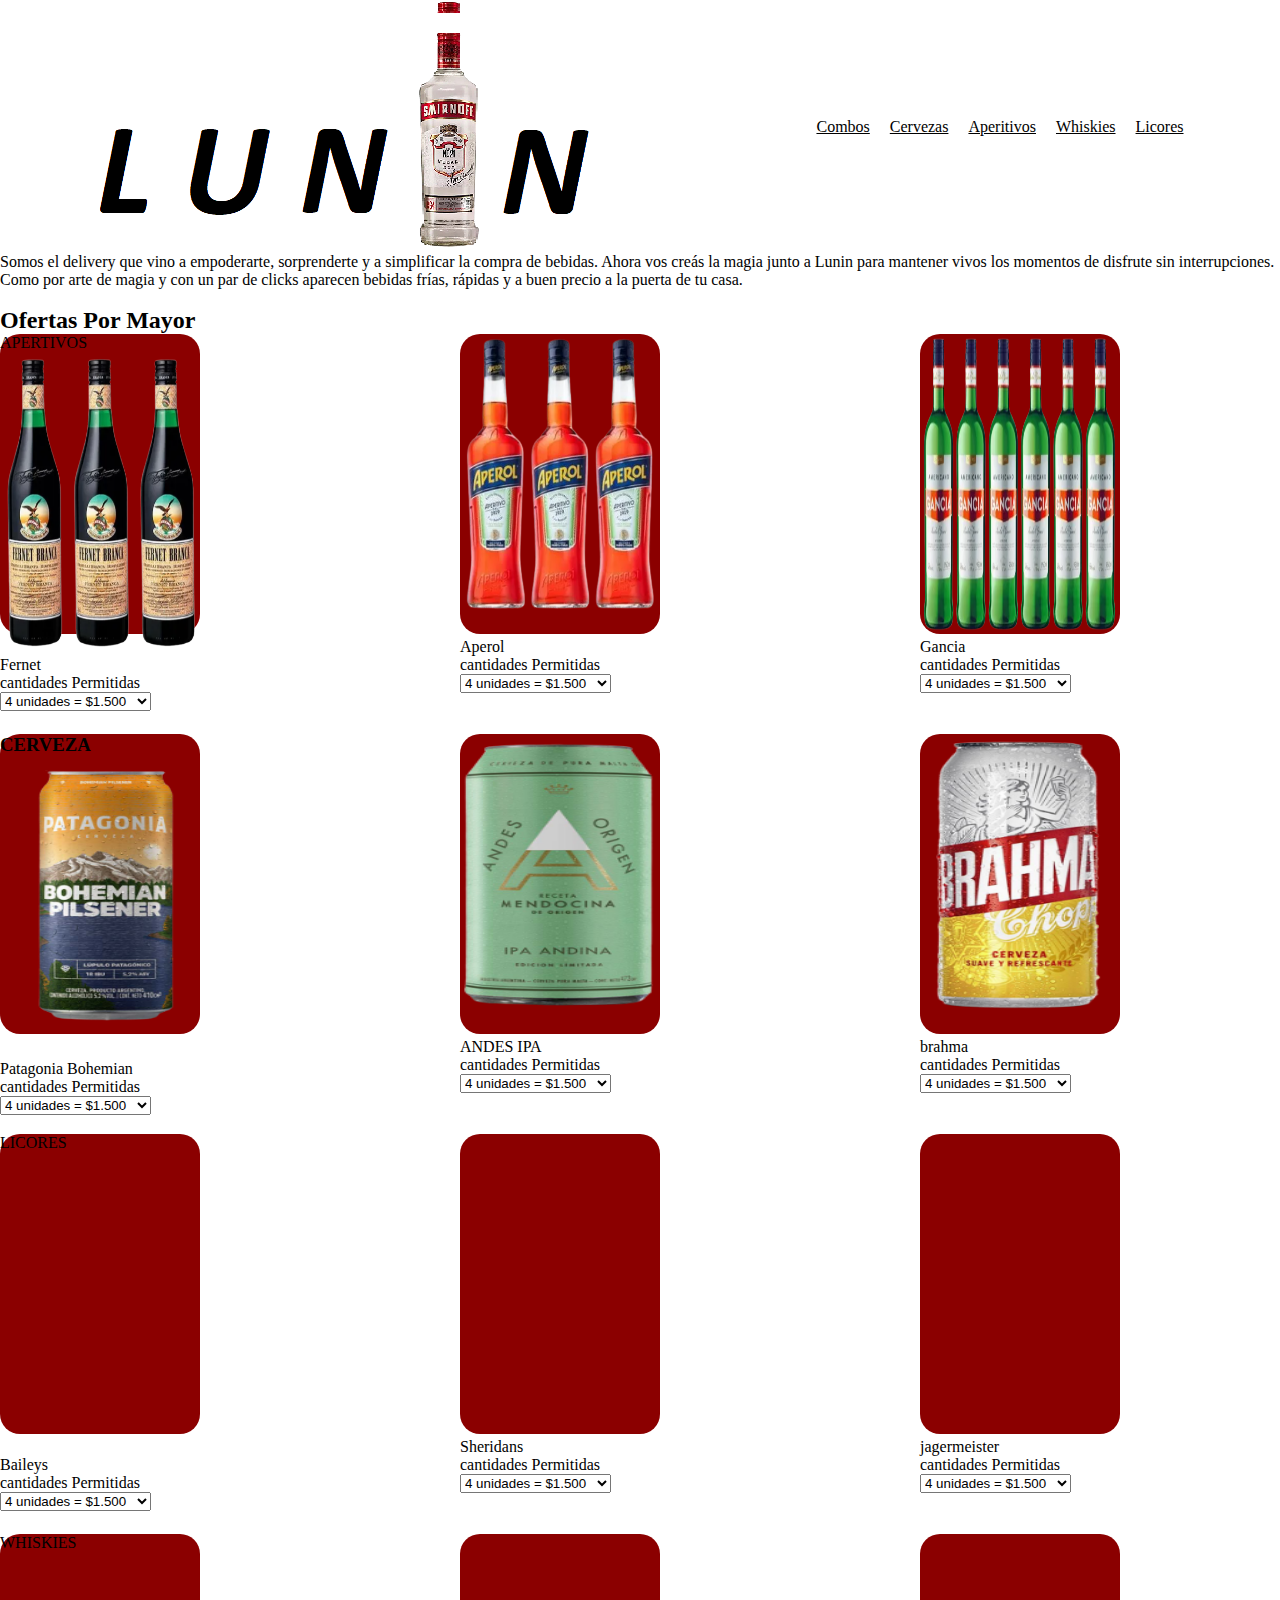
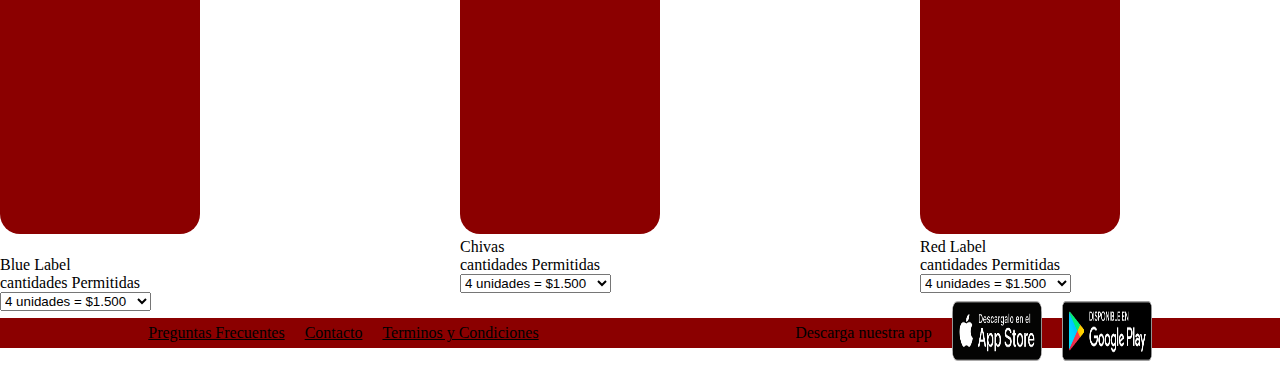
==== index.html @ 8639eefe "primera subida de archivos" ====
<!DOCTYPE html>
<html lang="en">
<head>
    <meta charset="UTF-8">
    <meta http-equiv="X-UA-Compatible" content="IE=edge">
    <meta name="viewport" content="width=device-width, initial-scale=1.0">
    <title>Lunin</title>
    <link href="https://unpkg.com/aos@2.3.1/dist/aos.css" rel="stylesheet">
    <link rel="stylesheet" href="./estilos.css">
</head>
<body class="fondo">
    <header>
        <nav>
            <img clas="logo1" src="./imagenes/LOGOPEQUEÑO-removebg-preview.png" alt="logo">
             <ul class="Listas">
                <li><a href="./Inicio/combos.html">Combos</a></li>
                <li><a href="./Inicio/cervezas.html">Cervezas</a></li>
                <li><a href="./Inicio/aperitivos.html">Aperitivos</a></li>
                <li><a href="./Inicio/whiskies.html">Whiskies</a></li>
                <li><a href="./Inicio/licores.html">Licores</a></li>
            </ul>
        </nav>
    </header>
        <p>Somos el delivery que vino a empoderarte, sorprenderte y a simplificar la compra de bebidas. Ahora vos creás la magia junto a Lunin para mantener vivos los momentos de disfrute sin interrupciones. Como por arte de magia y con un par de clicks aparecen bebidas frías, rápidas y a buen precio a la puerta de tu casa.</p>
<br>
 <main>
    <H2>Ofertas Por Mayor</H2>
        <section class="ofertas">
            <article class="artcontainer">
            <p>APERTIVOS</p>
            <img class="producto" src="./imagenes/aperitivo1-removebg-preview.png" alt="fernet" data-aos="flip-left">
            <p>Fernet</p>
            <p>cantidades Permitidas</p>
                <select name="unidades" id="unidades">
                    <option value="1">4 unidades = $1.500</option>
                    <option value="2">8 unidades = $2.800</option>
                    <option value="3">10 unidades = $4.000</option>          
                </select>
        </article>
        <article class="artcontainer">
            <img class="producto" src="./imagenes/aperitivo2-removebg-preview.png" alt="aperol" data-aos="flip-left">
                <p>Aperol</p>
                <p>cantidades Permitidas</p>
            <select name="unidades" id="unidades">
                <option value="1">4 unidades = $1.500</option>
                <option value="2">8 unidades = $2.800</option>
                <option value="3">10 unidades = $4.000</option>          
            </select>
        </article>
         <article class="artcontainer">
            <img class="producto" src="./imagenes/aperitivo3-removebg-preview.png" alt="gancia" data-aos="flip-left">
            <p>Gancia</p>
            <p>cantidades Permitidas</p>
            <select name="unidades" id="unidades">
                <option value="1">4 unidades = $1.500</option>
                <option value="2">8 unidades = $2.800</option>
                <option value="3">10 unidades = $4.000</option>          
            </select>
        </article>
        <article class="artcontainer">
            <h3>CERVEZA</h3>
            <img class="producto" src="./imagenes/cerveza1-removebg-preview.png" alt="patagonia-bohemian" data-aos="flip-left">
            <p>Patagonia Bohemian</p>
            <p>cantidades Permitidas</p>
            <select name="unidades" id="unidades">
                <option value="1">4 unidades = $1.500</option>
                <option value="2">8 unidades = $2.800</option>
                <option value="3">10 unidades = $4.000</option>          
            </select>
        </article>
        <article class="artcontainer">
            <img class="producto" src="./imagenes/cerveza2-removebg-preview.png" alt="andes-ipa" data-aos="flip-left">
            <p>ANDES IPA</p>
            <p>cantidades Permitidas</p>
            <select name="unidades" id="unidades">
                <option value="1">4 unidades = $1.500</option>
                <option value="2">8 unidades = $2.800</option>
                <option value="3">10 unidades = $4.000</option>          
            </select>
        </article>
        <article class="artcontainer">
            <img class="producto" src="./imagenes/cerveza3-removebg-preview.png" alt="brahma" data-aos="flip-left">
            <p>brahma</p>
            <p>cantidades Permitidas</p>
            <select name="unidades" id="unidades">
                <option value="1">4 unidades = $1.500</option>
                <option value="2">8 unidades = $2.800</option>
                <option value="3">10 unidades = $4.000</option>          
            </select>
        </article>
        <article class="artcontainer">
            <P>LICORES</P>
            <img class="producto" src="./imagenes/licor1-removebg-preview.png" alt="baileys" data-aos="flip-left">
            <p>Baileys</p>
            <p>cantidades Permitidas</p>
            <select name="unidades" id="unidades">
                <option value="1">4 unidades = $1.500</option>
                <option value="2">8 unidades = $2.800</option>
                <option value="3">10 unidades = $4.000</option>          
            </select>
        </article>
        <article class="artcontainer">
            <img class="producto" src="./imagenes/licor2-removebg-preview.png" alt="sheridans" data-aos="flip-left">
            <p>Sheridans</p>
            <p>cantidades Permitidas</p>
            <select name="unidades" id="unidades">
                <option value="1">4 unidades = $1.500</option>
                <option value="2">8 unidades = $2.800</option>
                <option value="3">10 unidades = $4.000</option>          
            </select>
        </article>
        <article class="artcontainer">
            <img class="producto" src="./imagenes/licor3-removebg-preview.png" alt="jagermeister" data-aos="flip-left">
            <p>jagermeister</p>
            <p>cantidades Permitidas</p>
            <select name="unidades" id="unidades">
                <option value="1">4 unidades = $1.500</option>
                <option value="2">8 unidades = $2.800</option>
                <option value="3">10 unidades = $4.000</option>          
            </select>
        </article>
        <article class="artcontainer">
            <p>WHISKIES</p>
            <img class="producto" src="./imagenes/wis1-removebg-preview.png" alt="blue-label" data-aos="flip-left">
            <p>Blue Label</p>
            <p>cantidades Permitidas</p>
            <select name="unidades" id="unidades">
                <option value="1">4 unidades = $1.500</option>
                <option value="2">8 unidades = $2.800</option>
                <option value="3">10 unidades = $4.000</option>          
            </select>
        </article>
        <article class="artcontainer">
            <img class="producto" src="./imagenes/wis2-removebg-preview.png" alt="chivas" data-aos="flip-left">
            <p>Chivas</p>
            <p>cantidades Permitidas</p>
            <select name="unidades" id="unidades">
                <option value="1">4 unidades = $1.500</option>
                <option value="2">8 unidades = $2.800</option>
                <option value="3">10 unidades = $4.000</option>          
            </select>
        </article>
        <article class="artcontainer">
            <img class="producto" src="./imagenes/wis3-removebg-preview.png" alt="red-label" data-aos="flip-left">
            <p>Red Label</p>
            <p>cantidades Permitidas</p>
            <select name="unidades" id="unidades">
                <option value="1">4 unidades = $1.500</option>
                <option value="2">8 unidades = $2.800</option>
                <option value="3">10 unidades = $4.000</option>          
            </select>
        </article>
    </section> 
    </main>  
<br>
<br>
<br>
<footer class="final">
    <ul>
        <li><a href="./FinalDePagina/Preguntas.html">Preguntas Frecuentes</a></li>
        <li><a href="./FinalDePagina/Contacto-formulario.html">Contacto</a></li>
        <li><a href="./FinalDePagina/terminos-condiciones.html">Terminos y Condiciones</a></li>
    </ul>
    <ul>
        <span>Descarga nuestra app</span>
        <li>
            <a href="https://apps.apple.com/">
                <img class="imgFinal"src="../imagenes/appstore.png" alt="app-store">
            </a>
        </li>
        <li>
            <a href="https://play.google.com/">
                <img class="imgFinal"src="../imagenes/googleplay.png" alt="google-play">
            </a>
        </li>
    </ul>
</footer> 

<script src="https://unpkg.com/aos@2.3.1/dist/aos.js"></script>
<script>
    AOS.init();
  </script>
</body>
</html>
---- estilos.css ----
*   {margin: 0;
    padding: 0;
}
.ofertas{display: grid;

    grid-template-columns: 1fr 1fr 1fr;
    grid-template-rows: 1fr 1fr 1fr 1fr;
    grid-gap: 100px;}

nav{display: flex;
        align-items: center;
        justify-content: space-around;}   
.aperitivos {
     display: grid;
    grid-template-columns: 1fr 1fr 1fr;
    grid-template-rows: 1fr 1fr ;
    grid-gap: 100px;}
    
.artcontainer {background-color: darkred;
    width: 200px;
    height: 300px;
    border-radius: 20px;}
    
.producto {width: 200px;
    height: 300px;}
    
.final {background-color: darkred; 
        margin-top: 30px;
        height: 30px;
        display: flex;
        align-items: center;
        justify-content: space-around;}
        
.imgFinal {width: 90px; height: 60px;}
ul  {display: flex;
            align-items: center;}
li  {list-style: none;
                margin-left: 20px;  }
                
a   {color: black;
                height: 80px;}
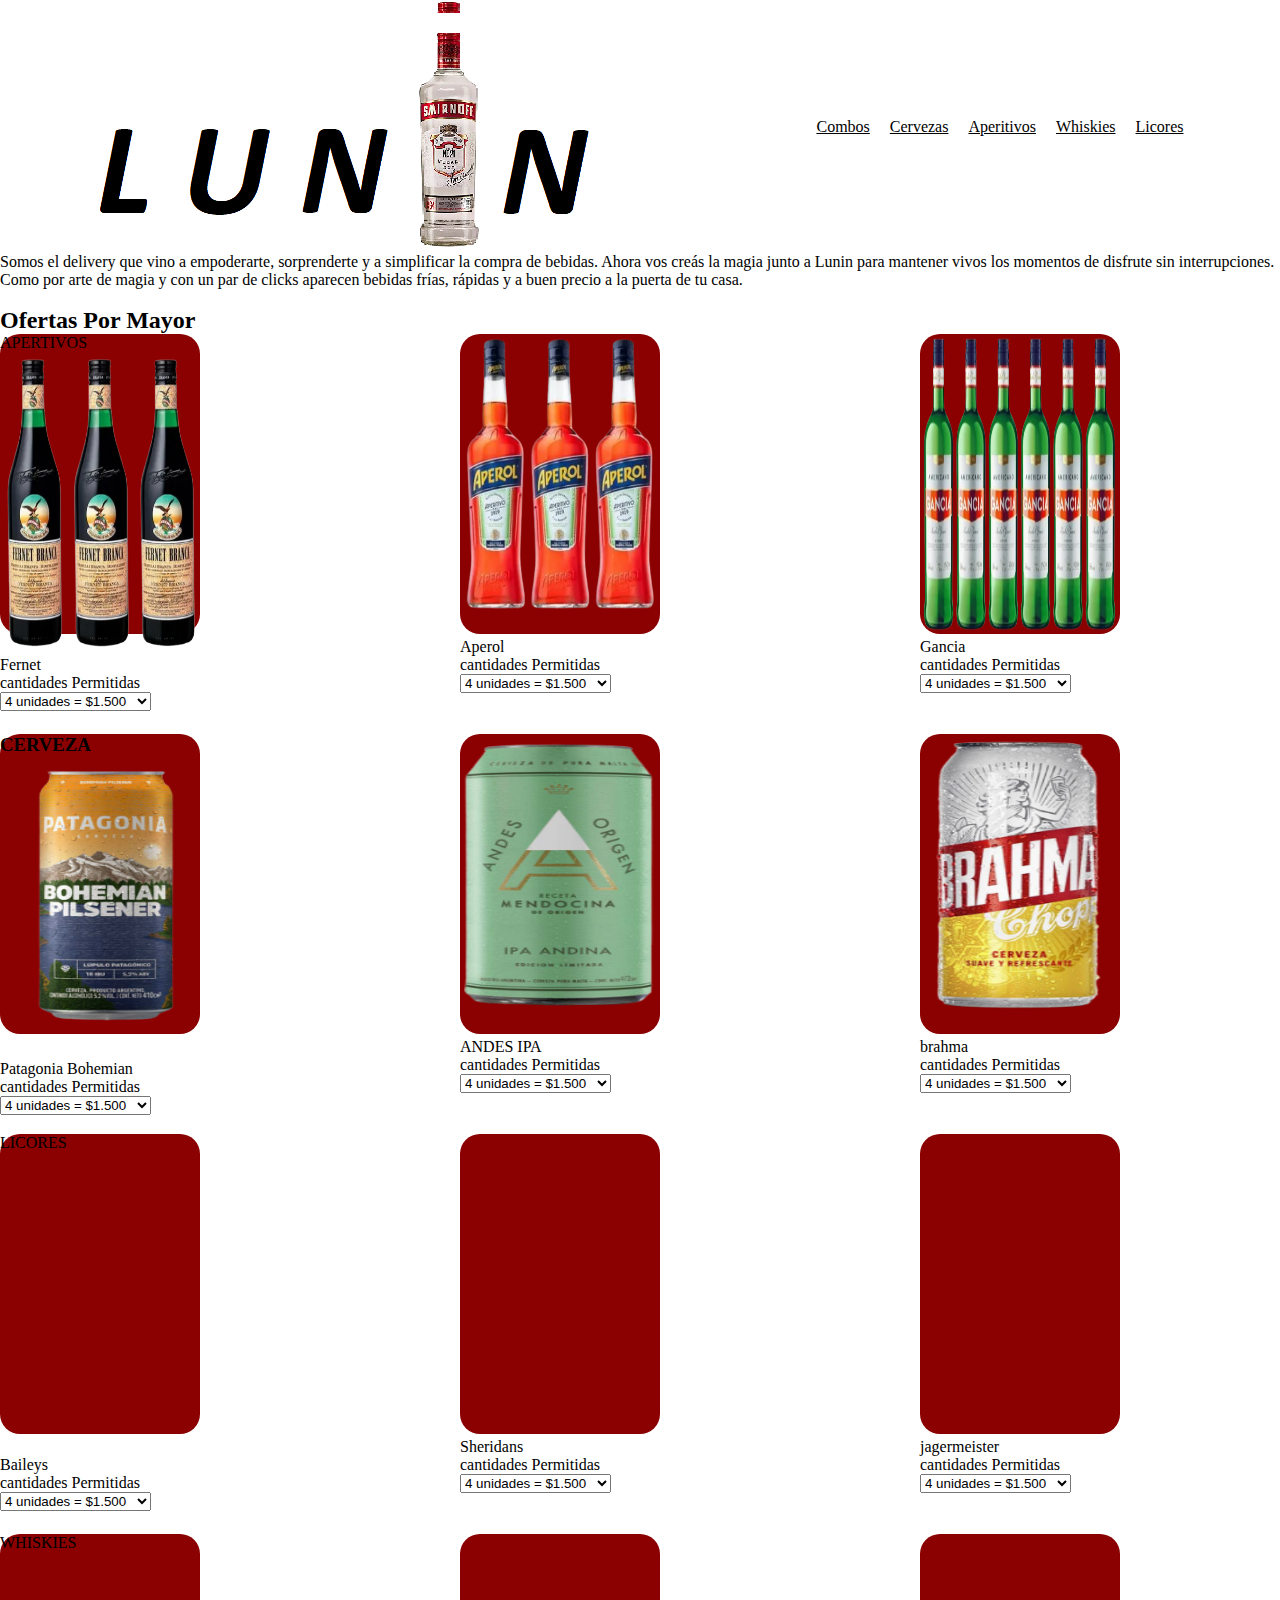
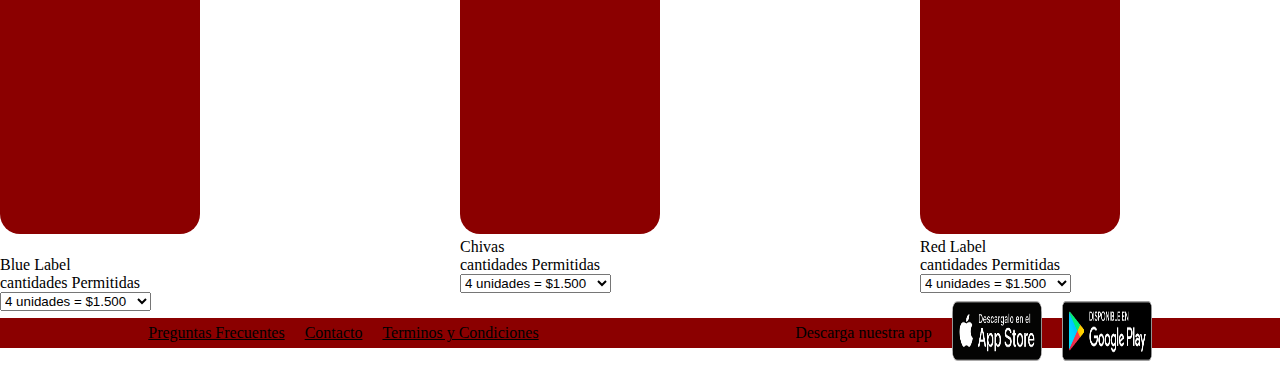
==== commit d6be31d8: "s" ====
--- a/index.html
+++ b/index.html
@@ -11,7 +11,7 @@
 <body class="fondo">
     <header>
         <nav>
-            <img clas="logo1" src="./imagenes/LOGOPEQUEÑO-removebg-preview.png" alt="logo">
+            <img clas="logo-principal" src="./imagenes/LOGOPEQUEÑO-removebg-preview.png" alt="logo">
              <ul class="Listas">
                 <li><a href="./Inicio/combos.html">Combos</a></li>
                 <li><a href="./Inicio/cervezas.html">Cervezas</a></li>
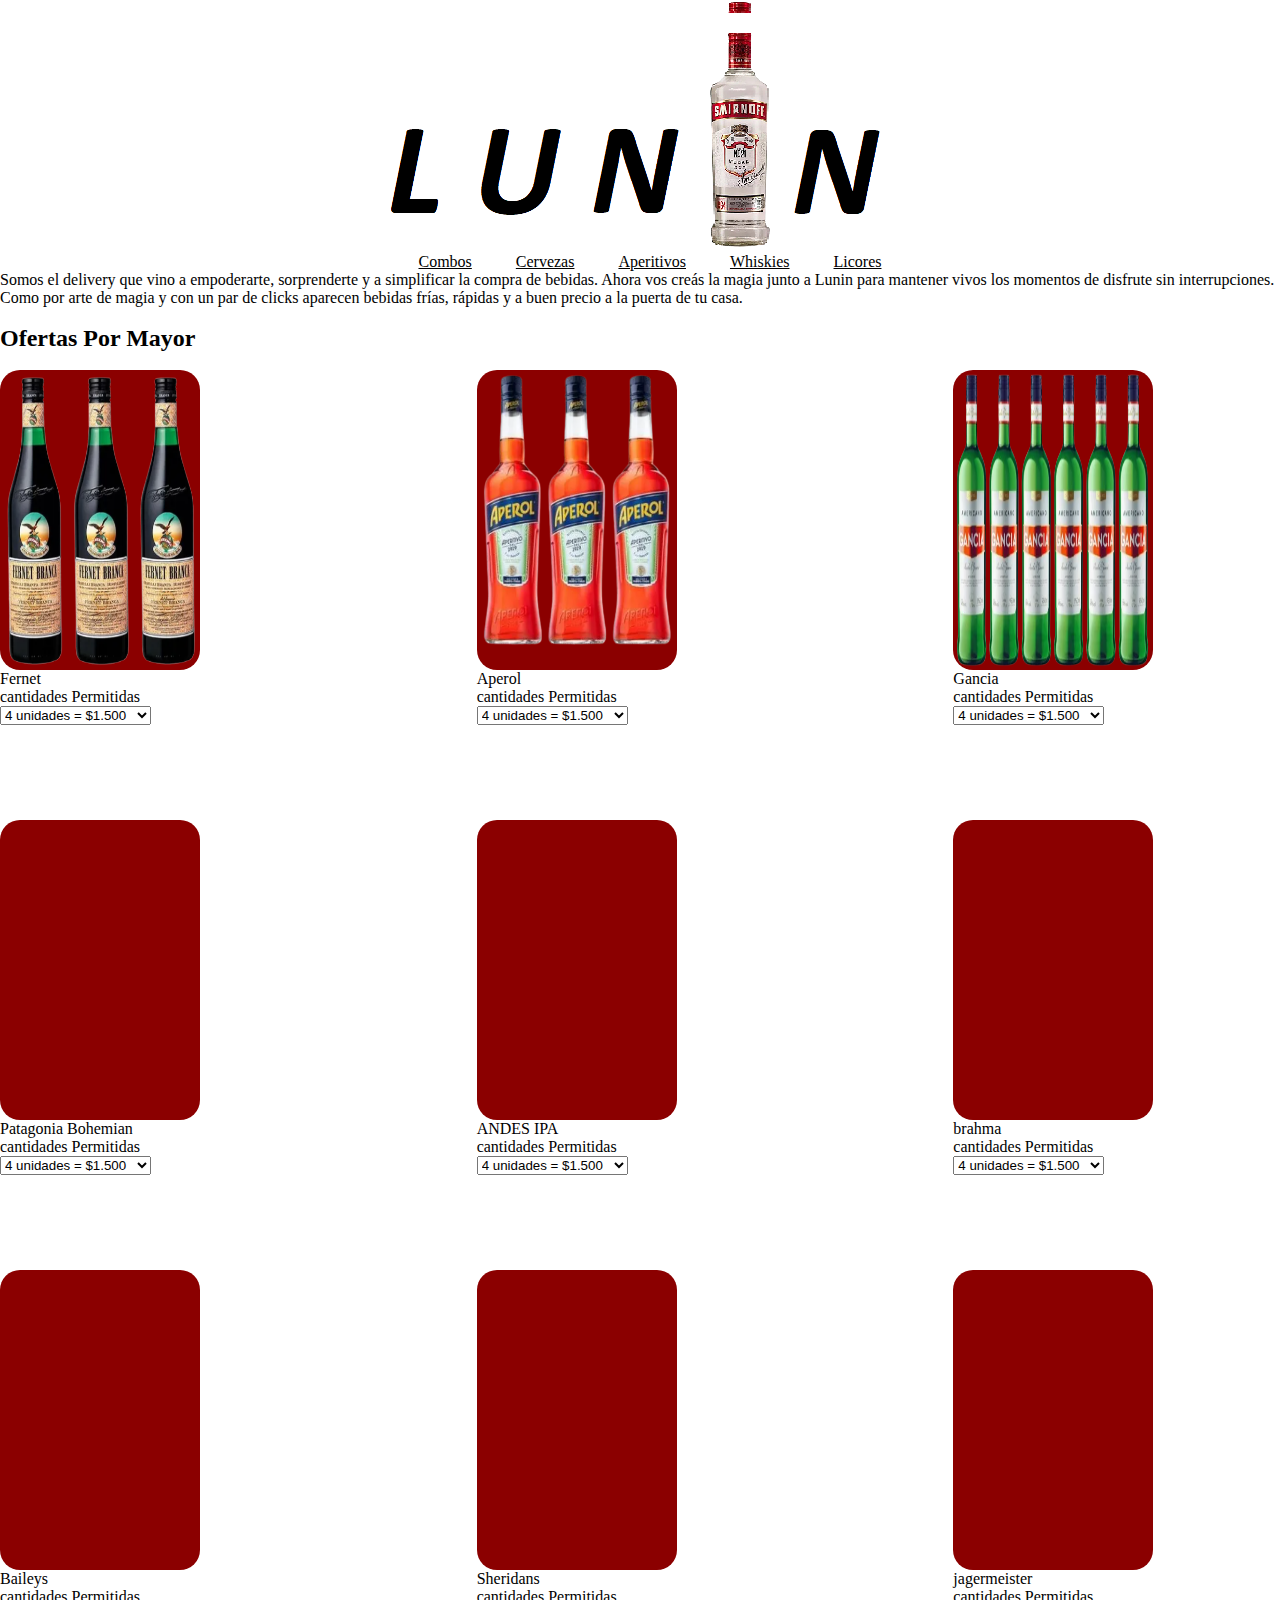
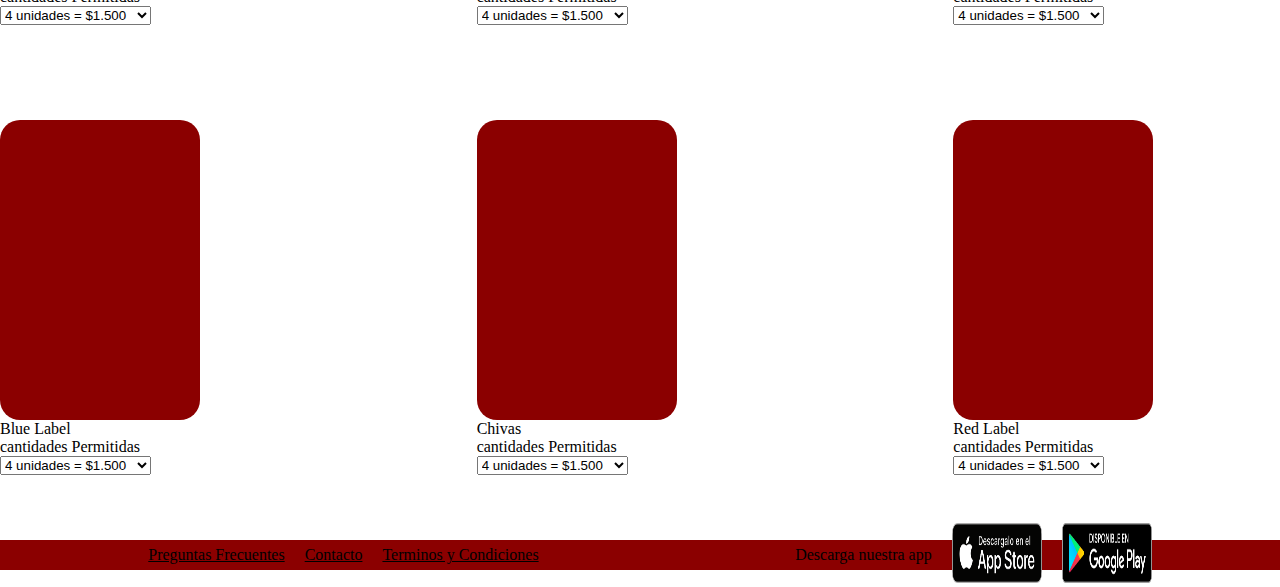
==== commit 04f1fed2: "cambios antes de entrega" ====
--- a/index.html
+++ b/index.html
@@ -5,13 +5,17 @@
     <meta http-equiv="X-UA-Compatible" content="IE=edge">
     <meta name="viewport" content="width=device-width, initial-scale=1.0">
     <title>Lunin</title>
-    <link href="https://unpkg.com/aos@2.3.1/dist/aos.css" rel="stylesheet">
+    <!-- CSS only -->
+<link href="https://cdn.jsdelivr.net/npm/bootstrap@5.2.2/dist/css/bootstrap.min.css" rel="stylesheet" integrity="sha384-Zenh87qX5JnK2Jl0vWa8Ck2rdkQ2Bzep5IDxbcnCeuOxjzrPF/et3URy9Bv1WTRi" crossorigin="anonymous">
+  <!-- JavaScript Bundle with Popper -->
+<script src="https://cdn.jsdelivr.net/npm/bootstrap@5.2.2/dist/js/bootstrap.bundle.min.js" integrity="sha384-OERcA2EqjJCMA+/3y+gxIOqMEjwtxJY7qPCqsdltbNJuaOe923+mo//f6V8Qbsw3" crossorigin="anonymous"></script>
+<link href="https://unpkg.com/aos@2.3.1/dist/aos.css" rel="stylesheet">
     <link rel="stylesheet" href="./estilos.css">
 </head>
 <body class="fondo">
     <header>
         <nav>
-            <img clas="logo-principal" src="./imagenes/LOGOPEQUEÑO-removebg-preview.png" alt="logo">
+            <img class="logo-principal" src="./imagenes/LOGOPEQUEÑO-removebg-preview.png" alt="logo">
              <ul class="Listas">
                 <li><a href="./Inicio/combos.html">Combos</a></li>
                 <li><a href="./Inicio/cervezas.html">Cervezas</a></li>
@@ -23,11 +27,11 @@
     </header>
         <p>Somos el delivery que vino a empoderarte, sorprenderte y a simplificar la compra de bebidas. Ahora vos creás la magia junto a Lunin para mantener vivos los momentos de disfrute sin interrupciones. Como por arte de magia y con un par de clicks aparecen bebidas frías, rápidas y a buen precio a la puerta de tu casa.</p>
 <br>
- <main>
+ <main class="container-fluid">
     <H2>Ofertas Por Mayor</H2>
-        <section class="ofertas">
-            <article class="artcontainer">
-            <p>APERTIVOS</p>
+    <br>
+        <section class="ofertas" class="row">
+            <article class="artcontainer" class="col-sm-12 col-md-6 col-lg-4">
             <img class="producto" src="./imagenes/aperitivo1-removebg-preview.png" alt="fernet" data-aos="flip-left">
             <p>Fernet</p>
             <p>cantidades Permitidas</p>
@@ -37,7 +41,7 @@
                     <option value="3">10 unidades = $4.000</option>          
                 </select>
         </article>
-        <article class="artcontainer">
+        <article class="artcontainer" class="col-sm-12 col-md-6 col-lg-4"> 
             <img class="producto" src="./imagenes/aperitivo2-removebg-preview.png" alt="aperol" data-aos="flip-left">
                 <p>Aperol</p>
                 <p>cantidades Permitidas</p>
@@ -47,7 +51,7 @@
                 <option value="3">10 unidades = $4.000</option>          
             </select>
         </article>
-         <article class="artcontainer">
+         <article class="artcontainer" class="col-sm-12 col-md-6 col-lg-4">
             <img class="producto" src="./imagenes/aperitivo3-removebg-preview.png" alt="gancia" data-aos="flip-left">
             <p>Gancia</p>
             <p>cantidades Permitidas</p>
@@ -57,8 +61,7 @@
                 <option value="3">10 unidades = $4.000</option>          
             </select>
         </article>
-        <article class="artcontainer">
-            <h3>CERVEZA</h3>
+        <article class="artcontainer" class="col-sm-12 col-md-6 col-lg-4">
             <img class="producto" src="./imagenes/cerveza1-removebg-preview.png" alt="patagonia-bohemian" data-aos="flip-left">
             <p>Patagonia Bohemian</p>
             <p>cantidades Permitidas</p>
@@ -68,7 +71,7 @@
                 <option value="3">10 unidades = $4.000</option>          
             </select>
         </article>
-        <article class="artcontainer">
+        <article class="artcontainer" class="col-sm-12 col-md-6 col-lg-4">
             <img class="producto" src="./imagenes/cerveza2-removebg-preview.png" alt="andes-ipa" data-aos="flip-left">
             <p>ANDES IPA</p>
             <p>cantidades Permitidas</p>
@@ -78,7 +81,7 @@
                 <option value="3">10 unidades = $4.000</option>          
             </select>
         </article>
-        <article class="artcontainer">
+        <article class="artcontainer" class="col-sm-12 col-md-6 col-lg-4">
             <img class="producto" src="./imagenes/cerveza3-removebg-preview.png" alt="brahma" data-aos="flip-left">
             <p>brahma</p>
             <p>cantidades Permitidas</p>
@@ -88,8 +91,7 @@
                 <option value="3">10 unidades = $4.000</option>          
             </select>
         </article>
-        <article class="artcontainer">
-            <P>LICORES</P>
+        <article class="artcontainer" class="col-sm-12 col-md-6 col-lg-4">
             <img class="producto" src="./imagenes/licor1-removebg-preview.png" alt="baileys" data-aos="flip-left">
             <p>Baileys</p>
             <p>cantidades Permitidas</p>
@@ -99,7 +101,7 @@
                 <option value="3">10 unidades = $4.000</option>          
             </select>
         </article>
-        <article class="artcontainer">
+        <article class="artcontainer" class="col-sm-12 col-md-6 col-lg-4">
             <img class="producto" src="./imagenes/licor2-removebg-preview.png" alt="sheridans" data-aos="flip-left">
             <p>Sheridans</p>
             <p>cantidades Permitidas</p>
@@ -109,7 +111,7 @@
                 <option value="3">10 unidades = $4.000</option>          
             </select>
         </article>
-        <article class="artcontainer">
+        <article class="artcontainer" class="col-sm-12 col-md-6 col-lg-4">
             <img class="producto" src="./imagenes/licor3-removebg-preview.png" alt="jagermeister" data-aos="flip-left">
             <p>jagermeister</p>
             <p>cantidades Permitidas</p>
@@ -119,8 +121,7 @@
                 <option value="3">10 unidades = $4.000</option>          
             </select>
         </article>
-        <article class="artcontainer">
-            <p>WHISKIES</p>
+        <article class="artcontainer" class="col-sm-12 col-md-6 col-lg-4">
             <img class="producto" src="./imagenes/wis1-removebg-preview.png" alt="blue-label" data-aos="flip-left">
             <p>Blue Label</p>
             <p>cantidades Permitidas</p>
@@ -130,7 +131,7 @@
                 <option value="3">10 unidades = $4.000</option>          
             </select>
         </article>
-        <article class="artcontainer">
+        <article class="artcontainer" class="col-sm-12 col-md-6 col-lg-4">
             <img class="producto" src="./imagenes/wis2-removebg-preview.png" alt="chivas" data-aos="flip-left">
             <p>Chivas</p>
             <p>cantidades Permitidas</p>
@@ -140,7 +141,7 @@
                 <option value="3">10 unidades = $4.000</option>          
             </select>
         </article>
-        <article class="artcontainer">
+        <article class="artcontainer" class="col-sm-12 col-md-6 col-lg-4">
             <img class="producto" src="./imagenes/wis3-removebg-preview.png" alt="red-label" data-aos="flip-left">
             <p>Red Label</p>
             <p>cantidades Permitidas</p>
@@ -152,9 +153,11 @@
         </article>
     </section> 
     </main>  
-<br>
-<br>
-<br>
+    <br>
+    <br>
+    <br>
+    <br>
+    <br>
 <footer class="final">
     <ul>
         <li><a href="./FinalDePagina/Preguntas.html">Preguntas Frecuentes</a></li>
--- a/estilos.css
+++ b/estilos.css
@@ -5,7 +5,7 @@
 
     grid-template-columns: 1fr 1fr 1fr;
     grid-template-rows: 1fr 1fr 1fr 1fr;
-    grid-gap: 100px;}
+    grid-gap: 150px;}
 
 nav{display: flex;
         align-items: center;
@@ -14,8 +14,9 @@
      display: grid;
     grid-template-columns: 1fr 1fr 1fr;
     grid-template-rows: 1fr 1fr ;
-    grid-gap: 100px;}
+    grid-gap: 150px;}
     
+
 .artcontainer {background-color: darkred;
     width: 200px;
     height: 300px;
@@ -40,5 +41,53 @@
 a   {color: black;
                 height: 80px;}
 
+/* MOBILE FIRST */
+header{
+    display: grid;
+    grid-template-columns: auto;
+    /*grid-template-rows: auto auto auto auto auto;*/
+
+}
+
+nav{
+    display: grid;
+    grid-template-columns: auto ;
+    /*grid-template-rows: auto auto auto auto auto;*/
+    justify-content: center;
+    align-items: center;
+}
+
+.logo-principal{
+    justify-self: center;
+}
+
+.grid-header{
+    justify-self: center;
+}
+
+footer{display: grid;
+    grid-template-columns: auto; }
+
+.producto {display: grid;
+    grid-template-columns: auto;
+justify-self: center;}
+
+@media (min-width: 768px){
+    .nav{
+        grid-template-columns: auto auto auto;
+        justify-content: space-around;
+    }
+    ul{
+        display: flex;
+        justify-content: space-around;
+    }
+footer{display: grid;
+        grid-template-columns: auto auto auto; }
+
+.producto {display: grid;
+            grid-template-columns: auto;
+        justify-self: center;}
+    
+}    
 
                   
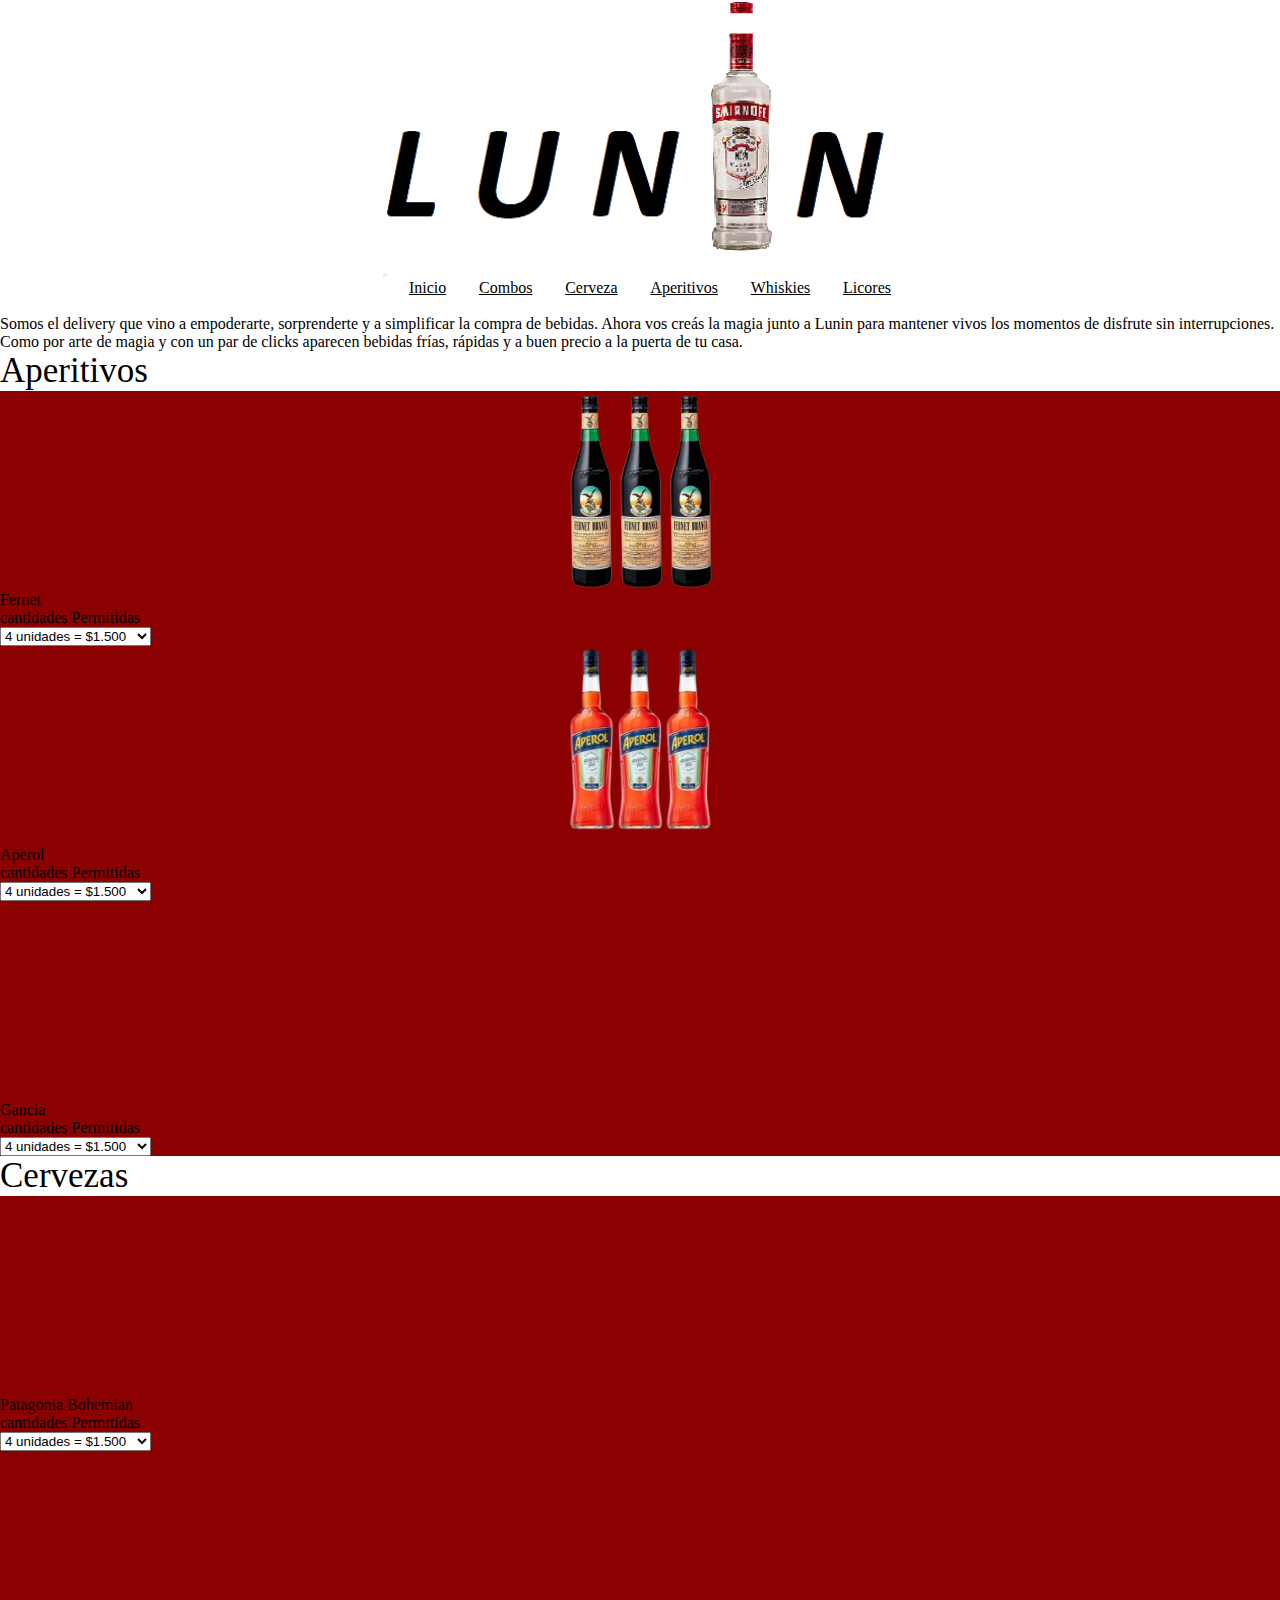
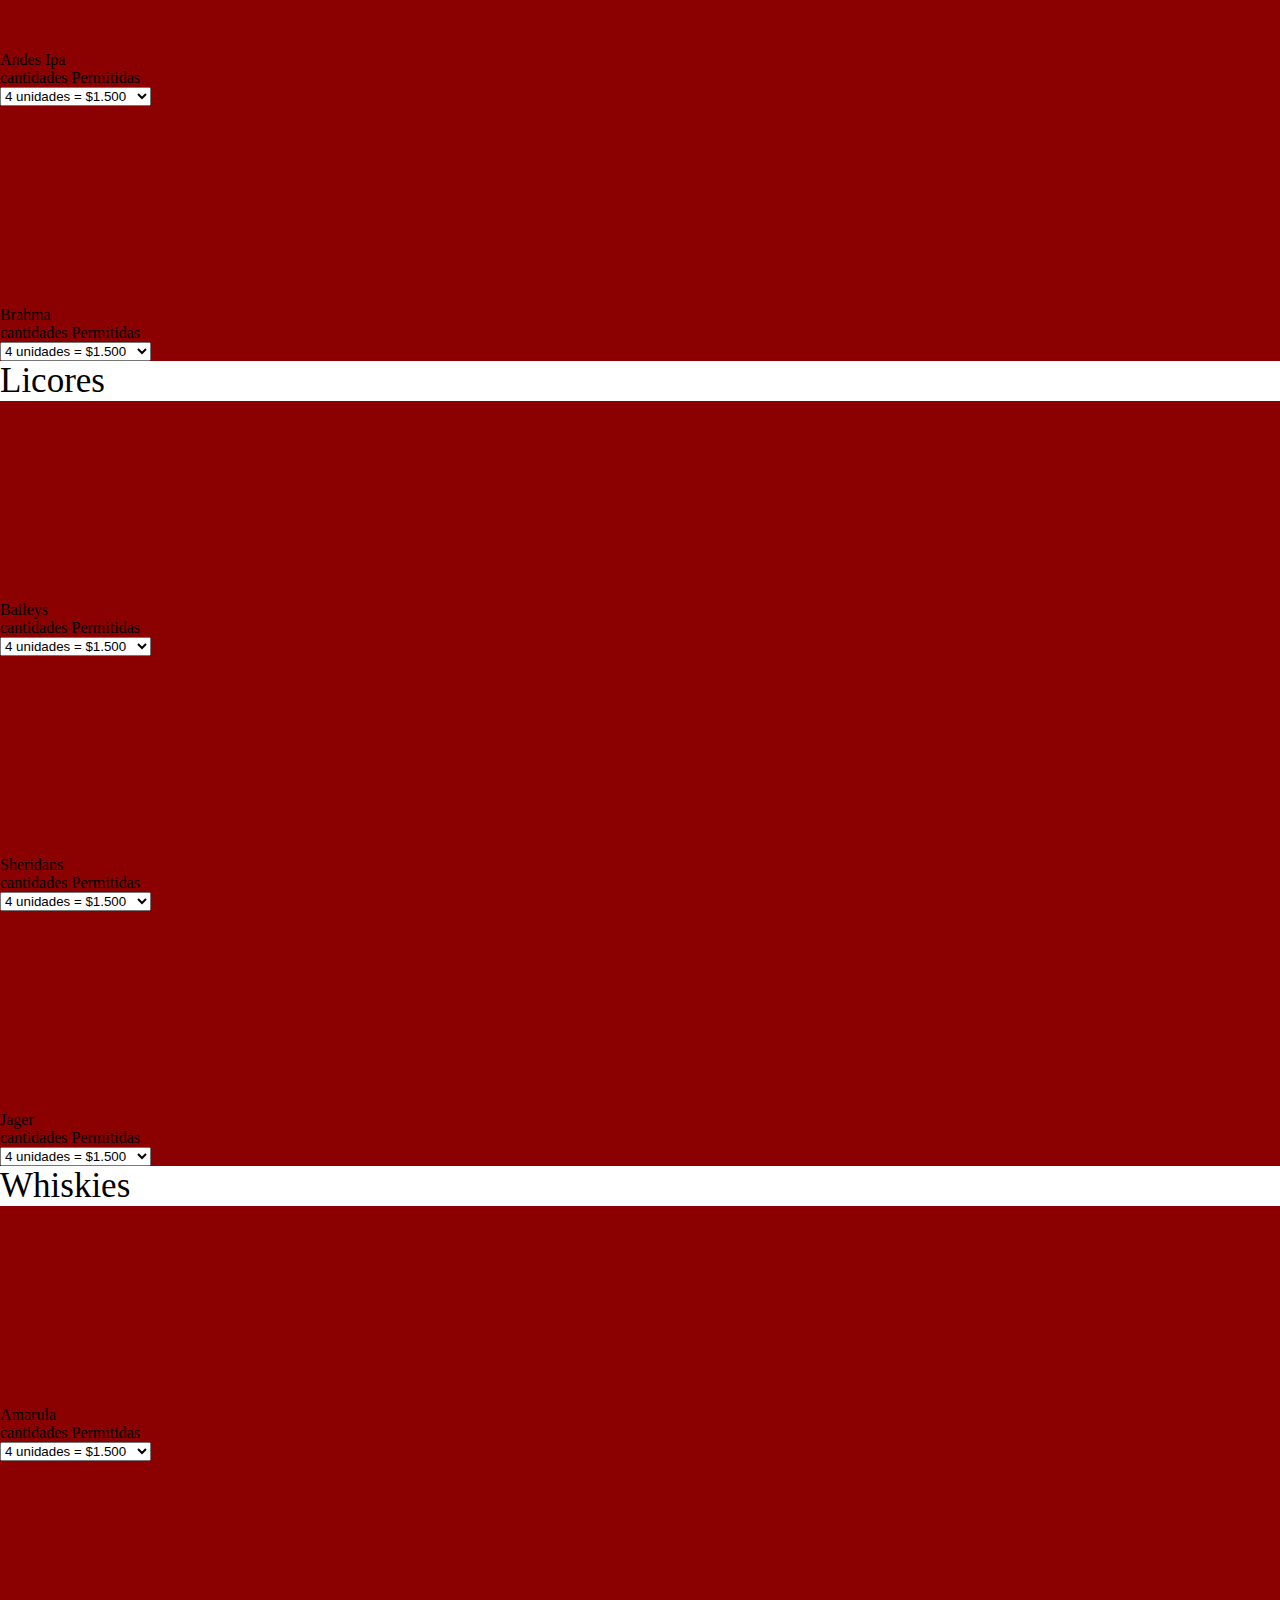
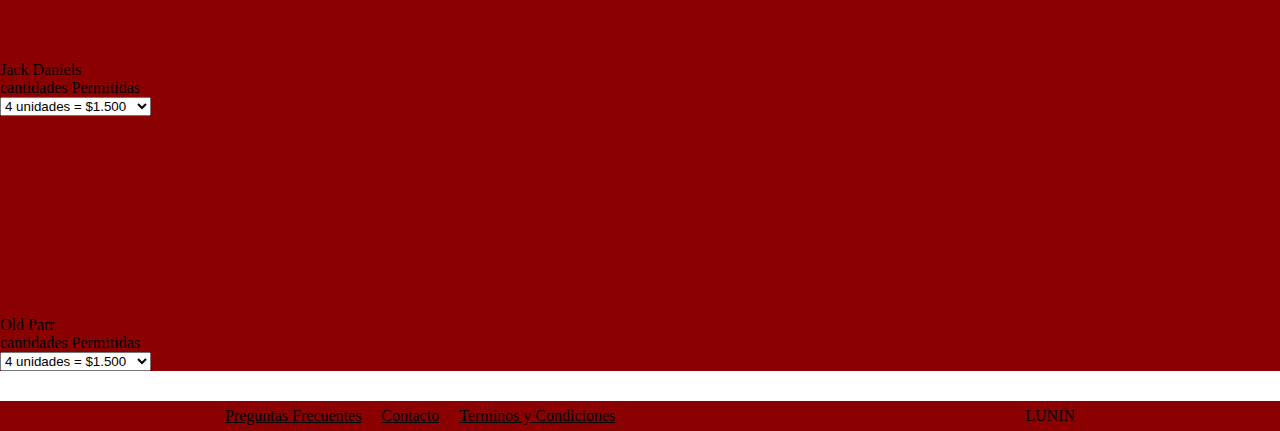
==== commit 205de7dd: "correcion re-entrega" ====
--- a/index.html
+++ b/index.html
@@ -5,178 +5,199 @@
     <meta http-equiv="X-UA-Compatible" content="IE=edge">
     <meta name="viewport" content="width=device-width, initial-scale=1.0">
     <title>Lunin</title>
-    <!-- CSS only -->
 <link href="https://cdn.jsdelivr.net/npm/bootstrap@5.2.2/dist/css/bootstrap.min.css" rel="stylesheet" integrity="sha384-Zenh87qX5JnK2Jl0vWa8Ck2rdkQ2Bzep5IDxbcnCeuOxjzrPF/et3URy9Bv1WTRi" crossorigin="anonymous">
   <!-- JavaScript Bundle with Popper -->
 <script src="https://cdn.jsdelivr.net/npm/bootstrap@5.2.2/dist/js/bootstrap.bundle.min.js" integrity="sha384-OERcA2EqjJCMA+/3y+gxIOqMEjwtxJY7qPCqsdltbNJuaOe923+mo//f6V8Qbsw3" crossorigin="anonymous"></script>
 <link href="https://unpkg.com/aos@2.3.1/dist/aos.css" rel="stylesheet">
-    <link rel="stylesheet" href="./estilos.css">
+<link rel="preconnect" href="https://fonts.googleapis.com">
+<link rel="preconnect" href="https://fonts.gstatic.com" crossorigin>
+<link href="https://fonts.googleapis.com/css2?family=Bungee+Spice&display=swap" rel="stylesheet">   
+<link rel="stylesheet" href="./estilos.css">
 </head>
 <body class="fondo">
     <header>
-        <nav>
-            <img class="logo-principal" src="./imagenes/LOGOPEQUEÑO-removebg-preview.png" alt="logo">
-             <ul class="Listas">
-                <li><a href="./Inicio/combos.html">Combos</a></li>
-                <li><a href="./Inicio/cervezas.html">Cervezas</a></li>
-                <li><a href="./Inicio/aperitivos.html">Aperitivos</a></li>
-                <li><a href="./Inicio/whiskies.html">Whiskies</a></li>
-                <li><a href="./Inicio/licores.html">Licores</a></li>
-            </ul>
-        </nav>
+        <nav class="navbar navbar-expand-lg bg-light">
+            <div class="container-fluid">
+              <a class="navbar-brand" href="#"><img src="./imagenes/LOGOPEQUEÑO-removebg-preview.png" width="100%" height="100%" alt=""></a>
+              <button class="navbar-toggler" type="button" data-bs-toggle="collapse" data-bs-target="#navbarNav" aria-controls="navbarNav" aria-expanded="false" aria-label="Toggle navigation">
+                <span class="navbar-toggler-icon"></span>
+              </button>
+              <div class="collapse navbar-collapse" id="navbarNav">
+                <ul class="navbar-nav">
+                  <li class="nav-item">
+                    <a class="nav-link active" aria-current="page" href="./index.html">Inicio</a>
+                  </li>
+                  <li class="nav-item">
+                    <a class="nav-link" href="./Inicio/combos.html">Combos</a>
+                  </li>
+                  <li class="nav-item">
+                    <a class="nav-link" href="./Inicio/cervezas.html">Cerveza</a>
+                  </li>
+                  <li class="nav-item">
+                    <a class="nav-link" href="./Inicio/aperitivos.html">Aperitivos</a>
+                  </li>
+                  <li class="nav-item">
+                    <a class="nav-link" href="./Inicio/whiskies.html">Whiskies</a>
+                  </li>
+                  <li class="nav-item">
+                    <a class="nav-link" href="./Inicio/licores.html">Licores</a>
+                  </li>
+                </ul>
+              </div>
+            </div>
+          </nav>
+          <br>
     </header>
-        <p>Somos el delivery que vino a empoderarte, sorprenderte y a simplificar la compra de bebidas. Ahora vos creás la magia junto a Lunin para mantener vivos los momentos de disfrute sin interrupciones. Como por arte de magia y con un par de clicks aparecen bebidas frías, rápidas y a buen precio a la puerta de tu casa.</p>
-<br>
- <main class="container-fluid">
-    <H2>Ofertas Por Mayor</H2>
-    <br>
-        <section class="ofertas" class="row">
-            <article class="artcontainer" class="col-sm-12 col-md-6 col-lg-4">
-            <img class="producto" src="./imagenes/aperitivo1-removebg-preview.png" alt="fernet" data-aos="flip-left">
-            <p>Fernet</p>
-            <p>cantidades Permitidas</p>
-                <select name="unidades" id="unidades">
-                    <option value="1">4 unidades = $1.500</option>
-                    <option value="2">8 unidades = $2.800</option>
-                    <option value="3">10 unidades = $4.000</option>          
-                </select>
-        </article>
-        <article class="artcontainer" class="col-sm-12 col-md-6 col-lg-4"> 
-            <img class="producto" src="./imagenes/aperitivo2-removebg-preview.png" alt="aperol" data-aos="flip-left">
-                <p>Aperol</p>
-                <p>cantidades Permitidas</p>
-            <select name="unidades" id="unidades">
-                <option value="1">4 unidades = $1.500</option>
-                <option value="2">8 unidades = $2.800</option>
-                <option value="3">10 unidades = $4.000</option>          
-            </select>
-        </article>
-         <article class="artcontainer" class="col-sm-12 col-md-6 col-lg-4">
-            <img class="producto" src="./imagenes/aperitivo3-removebg-preview.png" alt="gancia" data-aos="flip-left">
-            <p>Gancia</p>
-            <p>cantidades Permitidas</p>
-            <select name="unidades" id="unidades">
-                <option value="1">4 unidades = $1.500</option>
-                <option value="2">8 unidades = $2.800</option>
-                <option value="3">10 unidades = $4.000</option>          
-            </select>
-        </article>
-        <article class="artcontainer" class="col-sm-12 col-md-6 col-lg-4">
-            <img class="producto" src="./imagenes/cerveza1-removebg-preview.png" alt="patagonia-bohemian" data-aos="flip-left">
-            <p>Patagonia Bohemian</p>
-            <p>cantidades Permitidas</p>
-            <select name="unidades" id="unidades">
-                <option value="1">4 unidades = $1.500</option>
-                <option value="2">8 unidades = $2.800</option>
-                <option value="3">10 unidades = $4.000</option>          
-            </select>
-        </article>
-        <article class="artcontainer" class="col-sm-12 col-md-6 col-lg-4">
-            <img class="producto" src="./imagenes/cerveza2-removebg-preview.png" alt="andes-ipa" data-aos="flip-left">
-            <p>ANDES IPA</p>
-            <p>cantidades Permitidas</p>
-            <select name="unidades" id="unidades">
-                <option value="1">4 unidades = $1.500</option>
-                <option value="2">8 unidades = $2.800</option>
-                <option value="3">10 unidades = $4.000</option>          
-            </select>
-        </article>
-        <article class="artcontainer" class="col-sm-12 col-md-6 col-lg-4">
-            <img class="producto" src="./imagenes/cerveza3-removebg-preview.png" alt="brahma" data-aos="flip-left">
-            <p>brahma</p>
-            <p>cantidades Permitidas</p>
-            <select name="unidades" id="unidades">
-                <option value="1">4 unidades = $1.500</option>
-                <option value="2">8 unidades = $2.800</option>
-                <option value="3">10 unidades = $4.000</option>          
-            </select>
-        </article>
-        <article class="artcontainer" class="col-sm-12 col-md-6 col-lg-4">
-            <img class="producto" src="./imagenes/licor1-removebg-preview.png" alt="baileys" data-aos="flip-left">
-            <p>Baileys</p>
-            <p>cantidades Permitidas</p>
-            <select name="unidades" id="unidades">
-                <option value="1">4 unidades = $1.500</option>
-                <option value="2">8 unidades = $2.800</option>
-                <option value="3">10 unidades = $4.000</option>          
-            </select>
-        </article>
-        <article class="artcontainer" class="col-sm-12 col-md-6 col-lg-4">
-            <img class="producto" src="./imagenes/licor2-removebg-preview.png" alt="sheridans" data-aos="flip-left">
-            <p>Sheridans</p>
-            <p>cantidades Permitidas</p>
-            <select name="unidades" id="unidades">
-                <option value="1">4 unidades = $1.500</option>
-                <option value="2">8 unidades = $2.800</option>
-                <option value="3">10 unidades = $4.000</option>          
-            </select>
-        </article>
-        <article class="artcontainer" class="col-sm-12 col-md-6 col-lg-4">
-            <img class="producto" src="./imagenes/licor3-removebg-preview.png" alt="jagermeister" data-aos="flip-left">
-            <p>jagermeister</p>
-            <p>cantidades Permitidas</p>
-            <select name="unidades" id="unidades">
-                <option value="1">4 unidades = $1.500</option>
-                <option value="2">8 unidades = $2.800</option>
-                <option value="3">10 unidades = $4.000</option>          
-            </select>
-        </article>
-        <article class="artcontainer" class="col-sm-12 col-md-6 col-lg-4">
-            <img class="producto" src="./imagenes/wis1-removebg-preview.png" alt="blue-label" data-aos="flip-left">
-            <p>Blue Label</p>
-            <p>cantidades Permitidas</p>
-            <select name="unidades" id="unidades">
-                <option value="1">4 unidades = $1.500</option>
-                <option value="2">8 unidades = $2.800</option>
-                <option value="3">10 unidades = $4.000</option>          
-            </select>
-        </article>
-        <article class="artcontainer" class="col-sm-12 col-md-6 col-lg-4">
-            <img class="producto" src="./imagenes/wis2-removebg-preview.png" alt="chivas" data-aos="flip-left">
-            <p>Chivas</p>
-            <p>cantidades Permitidas</p>
-            <select name="unidades" id="unidades">
-                <option value="1">4 unidades = $1.500</option>
-                <option value="2">8 unidades = $2.800</option>
-                <option value="3">10 unidades = $4.000</option>          
-            </select>
-        </article>
-        <article class="artcontainer" class="col-sm-12 col-md-6 col-lg-4">
-            <img class="producto" src="./imagenes/wis3-removebg-preview.png" alt="red-label" data-aos="flip-left">
-            <p>Red Label</p>
-            <p>cantidades Permitidas</p>
-            <select name="unidades" id="unidades">
-                <option value="1">4 unidades = $1.500</option>
-                <option value="2">8 unidades = $2.800</option>
-                <option value="3">10 unidades = $4.000</option>          
-            </select>
-        </article>
-    </section> 
-    </main>  
-    <br>
-    <br>
-    <br>
-    <br>
-    <br>
+        <p class="contenido">Somos el delivery que vino a empoderarte, sorprenderte y a simplificar la compra de bebidas. Ahora vos creás la magia junto a Lunin para mantener vivos los momentos de disfrute sin interrupciones. Como por arte de magia y con un par de clicks aparecen bebidas frías, rápidas y a buen precio a la puerta de tu casa.</p>
+        <main>
+            <p class="ptitulo">Aperitivos</p>
+            <div class="container-fluid">
+              <div class="row">
+                <div class="col-sm-12 col-md-6 col-lg-4" id="artcontainer">
+                  <img class="producto" src="../imagenes/aperitivo1-removebg-preview.png" alt="aperol" data-aos="flip-left">
+                      <p>Fernet</p>
+                      <p>cantidades Permitidas</p>
+                  <select name="unidades" id="unidades">
+                      <option value="1">4 unidades = $1.500</option>
+                      <option value="2">8 unidades = $2.800</option>
+                      <option value="3">10 unidades = $4.000</option>          
+                  </select>
+                </div>
+                <div class="col-sm-12 col-md-6 col-lg-4" id="artcontainer">
+                  <img class="producto" src="../imagenes/aperitivo2-removebg-preview.png" alt="aperol" data-aos="flip-left">
+                      <p>Aperol</p>
+                      <p>cantidades Permitidas</p>
+                  <select name="unidades" id="unidades">
+                      <option value="1">4 unidades = $1.500</option>
+                      <option value="2">8 unidades = $2.800</option>
+                      <option value="3">10 unidades = $4.000</option>          
+                  </select>
+                </div>
+                <div class="col-sm-12 col-md-6 col-lg-4" id="artcontainer">
+                  <img class="producto" src="../imagenes/aperitivo3-removebg-preview.png" alt="aperol" data-aos="flip-left">
+                      <p>Gancia</p>
+                      <p>cantidades Permitidas</p>
+                  <select name="unidades" id="unidades">
+                      <option value="1">4 unidades = $1.500</option>
+                      <option value="2">8 unidades = $2.800</option>
+                      <option value="3">10 unidades = $4.000</option>          
+                  </select>
+                </div>
+              </div>
+            </div>
+            <p class="ptitulo">Cervezas</p>
+            <div class="container-fluid">
+              <div class="row">
+                <div class="col-sm-12 col-md-6 col-lg-4" id="artcontainer">
+                  <img class="producto" src="../imagenes/cerveza1-removebg-preview.png" alt="aperol" data-aos="flip-left">
+                      <p>Patagonia Bohemian</p>
+                      <p>cantidades Permitidas</p>
+                  <select name="unidades" id="unidades">
+                      <option value="1">4 unidades = $1.500</option>
+                      <option value="2">8 unidades = $2.800</option>
+                      <option value="3">10 unidades = $4.000</option>          
+                  </select>
+                </div>
+                <div class="col-sm-12 col-md-6 col-lg-4" id="artcontainer">
+                  <img class="producto" src="../imagenes/cerveza2-removebg-preview.png" alt="aperol" data-aos="flip-left">
+                      <p>Andes Ipa</p>
+                      <p>cantidades Permitidas</p>
+                  <select name="unidades" id="unidades">
+                      <option value="1">4 unidades = $1.500</option>
+                      <option value="2">8 unidades = $2.800</option>
+                      <option value="3">10 unidades = $4.000</option>          
+                  </select>
+                </div>
+                <div class="col-sm-12 col-md-6 col-lg-4" id="artcontainer">
+                  <img class="producto" src="../imagenes/cerveza3-removebg-preview.png" alt="aperol" data-aos="flip-left">
+                      <p>Brahma</p>
+                      <p>cantidades Permitidas</p>
+                  <select name="unidades" id="unidades">
+                      <option value="1">4 unidades = $1.500</option>
+                      <option value="2">8 unidades = $2.800</option>
+                      <option value="3">10 unidades = $4.000</option>          
+                  </select>
+                </div>
+              </div>
+            </div>
+            <p class="ptitulo">Licores</p>
+            <div class="container-fluid">
+              <div class="row">
+                <div class="col-sm-12 col-md-6 col-lg-4" id="artcontainer">
+                  <img class="producto" src="../imagenes/licor1-removebg-preview.png" alt="aperol" data-aos="flip-left">
+                      <p>Baileys</p>
+                      <p>cantidades Permitidas</p>
+                  <select name="unidades" id="unidades">
+                      <option value="1">4 unidades = $1.500</option>
+                      <option value="2">8 unidades = $2.800</option>
+                      <option value="3">10 unidades = $4.000</option>          
+                  </select>
+                </div>
+                <div class="col-sm-12 col-md-6 col-lg-4" id="artcontainer">
+                  <img class="producto" src="../imagenes/licor2-removebg-preview.png" alt="aperol" data-aos="flip-left">
+                      <p>Sheridans</p>
+                      <p>cantidades Permitidas</p>
+                  <select name="unidades" id="unidades">
+                      <option value="1">4 unidades = $1.500</option>
+                      <option value="2">8 unidades = $2.800</option>
+                      <option value="3">10 unidades = $4.000</option>          
+                  </select>
+                </div>
+                <div class="col-sm-12 col-md-6 col-lg-4" id="artcontainer">
+                  <img class="producto" src="../imagenes/licor3-removebg-preview.png" alt="aperol" data-aos="flip-left">
+                      <p>Jager</p>
+                      <p>cantidades Permitidas</p>
+                  <select name="unidades" id="unidades">
+                      <option value="1">4 unidades = $1.500</option>
+                      <option value="2">8 unidades = $2.800</option>
+                      <option value="3">10 unidades = $4.000</option>          
+                  </select>
+                </div>
+              </div>
+            </div>
+            <p class="ptitulo">Whiskies</p>
+            <div class="container-fluid">
+                <div class="row">
+                  <div class="col-sm-12 col-md-6 col-lg-4" id="artcontainer">
+                    <img class="producto" src="../imagenes/wis4-removebg-preview.png" alt="aperol" data-aos="flip-left">
+                        <p>Amarula</p>
+                        <p>cantidades Permitidas</p>
+                    <select name="unidades" id="unidades">
+                        <option value="1">4 unidades = $1.500</option>
+                        <option value="2">8 unidades = $2.800</option>
+                        <option value="3">10 unidades = $4.000</option>          
+                    </select>
+                  </div>
+                  <div class="col-sm-12 col-md-6 col-lg-4" id="artcontainer">
+                    <img class="producto" src="../imagenes/wis5-removebg-preview.png" alt="aperol" data-aos="flip-left">
+                        <p>Jack Daniels</p>
+                        <p>cantidades Permitidas</p>
+                    <select name="unidades" id="unidades">
+                        <option value="1">4 unidades = $1.500</option>
+                        <option value="2">8 unidades = $2.800</option>
+                        <option value="3">10 unidades = $4.000</option>          
+                    </select>
+                  </div>
+                  <div class="col-sm-12 col-md-6 col-lg-4" id="artcontainer">
+                    <img class="producto" src="../imagenes/wis6-removebg-preview.png" alt="aperol" data-aos="flip-left">
+                        <p>Old Parr</p>
+                        <p>cantidades Permitidas</p>
+                    <select name="unidades" id="unidades">
+                        <option value="1">4 unidades = $1.500</option>
+                        <option value="2">8 unidades = $2.800</option>
+                        <option value="3">10 unidades = $4.000</option>          
+                    </select>
+                  </div>
+                </div>
+              </div>
+            </main> 
 <footer class="final">
     <ul>
         <li><a href="./FinalDePagina/Preguntas.html">Preguntas Frecuentes</a></li>
         <li><a href="./FinalDePagina/Contacto-formulario.html">Contacto</a></li>
         <li><a href="./FinalDePagina/terminos-condiciones.html">Terminos y Condiciones</a></li>
     </ul>
-    <ul>
-        <span>Descarga nuestra app</span>
-        <li>
-            <a href="https://apps.apple.com/">
-                <img class="imgFinal"src="../imagenes/appstore.png" alt="app-store">
-            </a>
-        </li>
-        <li>
-            <a href="https://play.google.com/">
-                <img class="imgFinal"src="../imagenes/googleplay.png" alt="google-play">
-            </a>
-        </li>
-    </ul>
+        <span>LUNIN</span>
 </footer> 
 
 <script src="https://unpkg.com/aos@2.3.1/dist/aos.js"></script>
--- a/estilos.css
+++ b/estilos.css
@@ -1,30 +1,35 @@
+@import url('https://fonts.googleapis.com/css2?family=Bungee+Spice&display=swap');
+
 *   {margin: 0;
     padding: 0;
 }
-.ofertas{display: grid;
+.contenido  {font-family: 'Righteous', cursive;}
 
-    grid-template-columns: 1fr 1fr 1fr;
-    grid-template-rows: 1fr 1fr 1fr 1fr;
-    grid-gap: 150px;}
+.ptitulo{font-family: 'Righteous', cursive;
+font-size: 35px;}
 
 nav{display: flex;
         align-items: center;
         justify-content: space-around;}   
-.aperitivos {
-     display: grid;
-    grid-template-columns: 1fr 1fr 1fr;
-    grid-template-rows: 1fr 1fr ;
-    grid-gap: 150px;}
     
+#artcontainer {background-color: darkred;
+    border-radius: auto;
+grid-gap: 150px;}
 
-.artcontainer {background-color: darkred;
-    width: 200px;
-    height: 300px;
-    border-radius: 20px;}
+.logo-principal{align-items: center; align-items: center; justify-self: center;}
     
-.producto {width: 200px;
-    height: 300px;}
-    
+.producto {width: 150px;
+    height: 200px;
+align-items: center;
+align-content: center;
+justify-content: center;}
+
+.producto1 {width: 100px;
+    height: 150px;
+align-items: center;
+align-content: center;
+justify-content: center;}
+
 .final {background-color: darkred; 
         margin-top: 30px;
         height: 30px;
@@ -32,7 +37,6 @@
         align-items: center;
         justify-content: space-around;}
         
-.imgFinal {width: 90px; height: 60px;}
 ul  {display: flex;
             align-items: center;}
 li  {list-style: none;
@@ -57,20 +61,12 @@
     align-items: center;
 }
 
-.logo-principal{
-    justify-self: center;
-}
-
 .grid-header{
     justify-self: center;
 }
 
 footer{display: grid;
     grid-template-columns: auto; }
-
-.producto {display: grid;
-    grid-template-columns: auto;
-justify-self: center;}
 
 @media (min-width: 768px){
     .nav{
@@ -82,12 +78,15 @@
         justify-content: space-around;
     }
 footer{display: grid;
-        grid-template-columns: auto auto auto; }
+        grid-template-columns: auto auto auto;
+     }
 
 .producto {display: grid;
             grid-template-columns: auto;
         justify-self: center;}
-    
+.mapa   {height: 500px; width: 500px; justify-content: center;
+align-items: center;}
+  
 }    
 
                   
